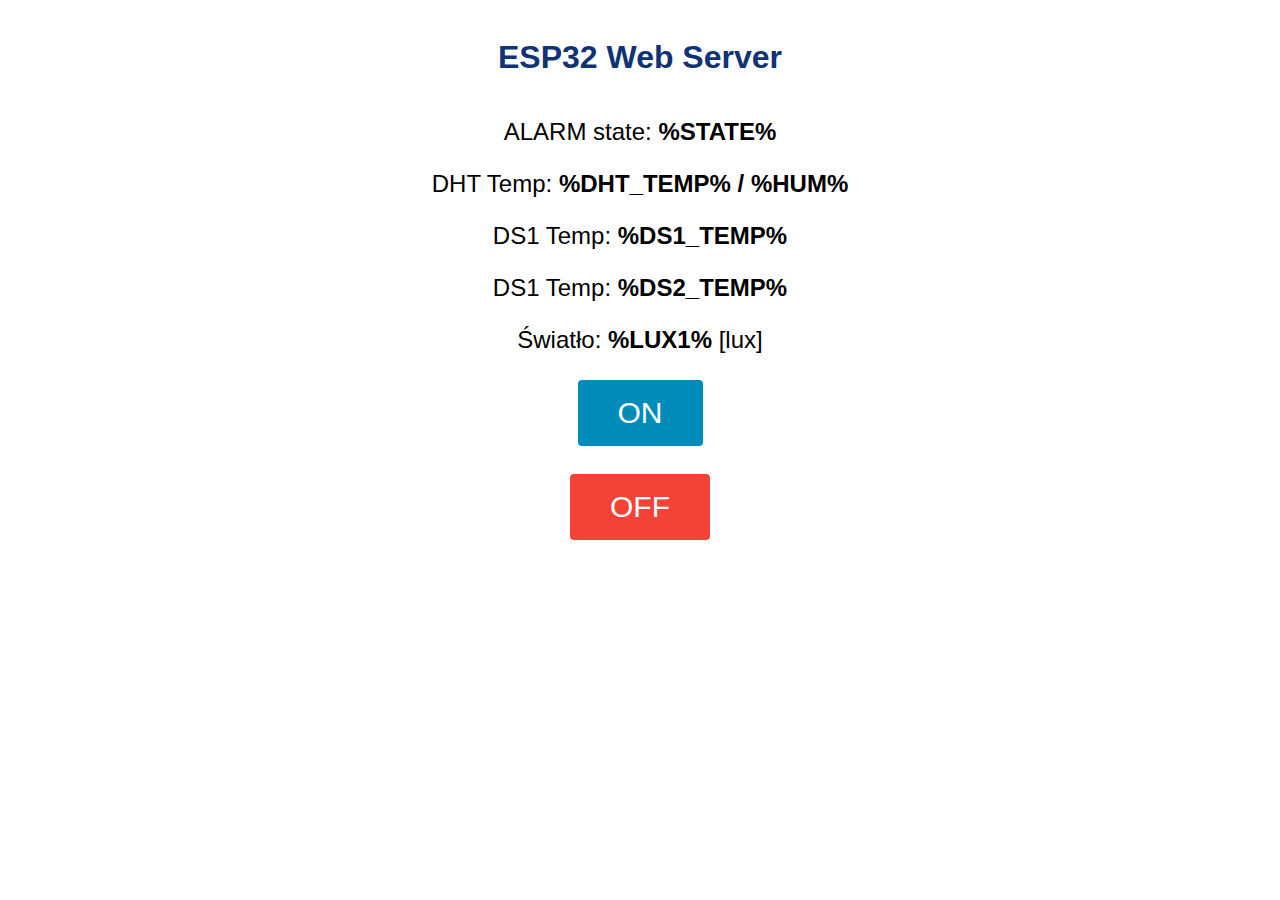
==== data/index.html @ 4782de03 "pierwsza próbna testowa wersja" ====
<!DOCTYPE html>
<html>
<head>
  <title>ESP32 Web Server</title>
  <meta name="viewport" content="width=device-width, initial-scale=1">
  <meta http-equiv="refresh" content="4">
  <meta charset="UTF-8">
  <link rel="icon" href="data:,">
  <link rel="stylesheet" type="text/css" href="style.css">
</head>
<body>
  <h1>ESP32 Web Server</h1>
  <p>ALARM state: <strong> %STATE%</strong></p>
  <p>DHT Temp: <strong> %DHT_TEMP% / %HUM%  </strong></p>
  <p>DS1 Temp: <strong> %DS1_TEMP%</strong></p>
  <p>DS1 Temp: <strong> %DS2_TEMP%</strong></p>
  <p>Światło: <strong> %LUX1%</strong> [lux]</p>
  <p><a href="/on"><button class="button">ON</button></a></p>
  <p><a href="/off"><button class="button button2">OFF</button></a></p>
</body>
</html>
---- data/style.css ----
html {
    font-family: Helvetica;
    display: inline-block;
    margin: 0px auto;
    text-align: center;
  }
  h1{
    color: #0F3376;
    padding: 2vh;
  }
  p{
    font-size: 1.5rem;
  }
  .button {
    display: inline-block;
    background-color: #008CBA;
    border: none;
    border-radius: 4px;
    color: white;
    padding: 16px 40px;
    text-decoration: none;
    font-size: 30px;
    margin: 2px;
    cursor: pointer;
  }
  .button2 {
    background-color: #f44336;
  }
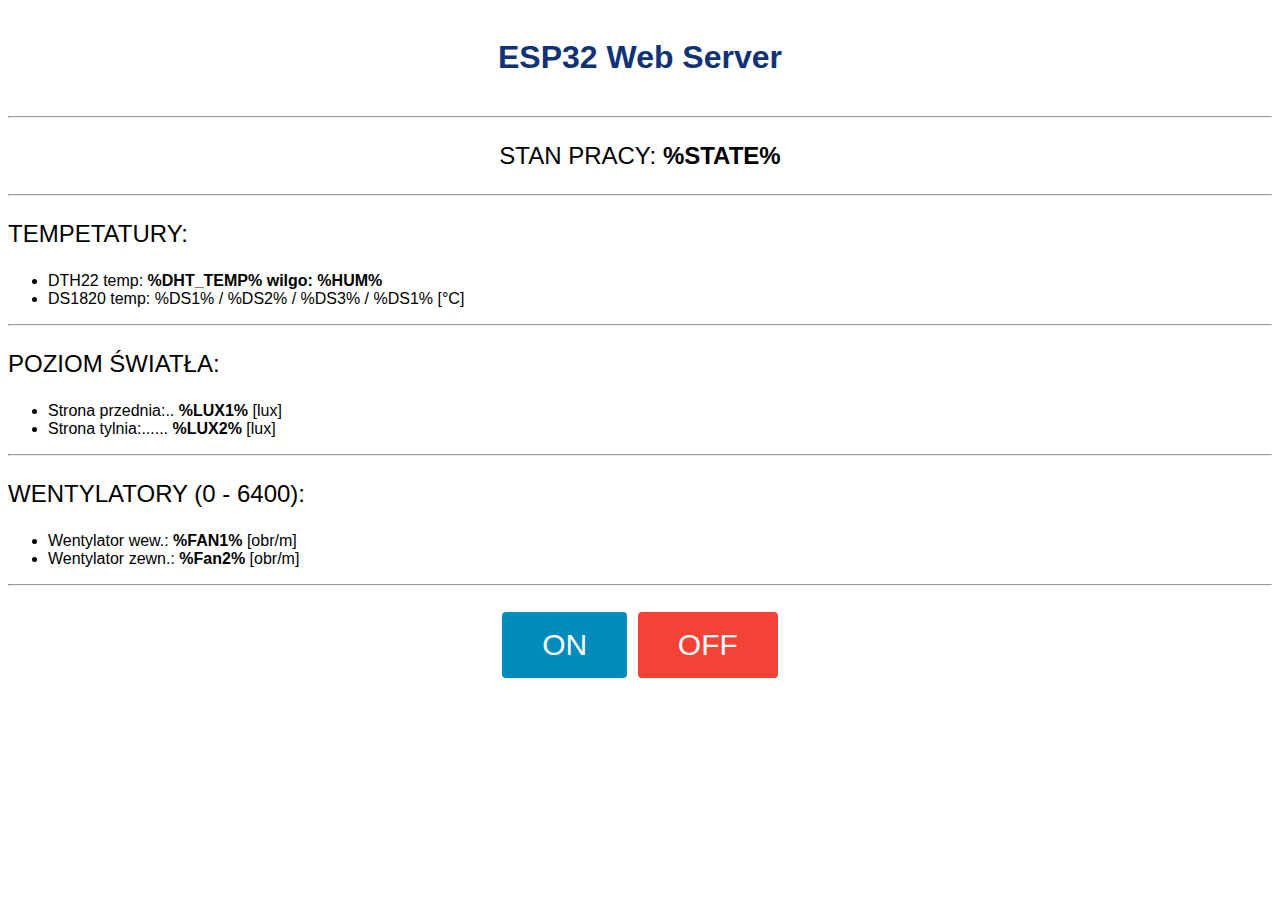
==== commit 24dad78e: "strona webowa wersja pierwsza" ====
--- a/data/index.html
+++ b/data/index.html
@@ -10,12 +10,35 @@
 </head>
 <body>
   <h1>ESP32 Web Server</h1>
-  <p>ALARM state: <strong> %STATE%</strong></p>
-  <p>DHT Temp: <strong> %DHT_TEMP% / %HUM%  </strong></p>
-  <p>DS1 Temp: <strong> %DS1_TEMP%</strong></p>
-  <p>DS1 Temp: <strong> %DS2_TEMP%</strong></p>
-  <p>Światło: <strong> %LUX1%</strong> [lux]</p>
-  <p><a href="/on"><button class="button">ON</button></a></p>
-  <p><a href="/off"><button class="button button2">OFF</button></a></p>
+  <hr>
+  <p>STAN PRACY: <strong> %STATE%</strong></p>
+  <hr>
+  <p style="text-align: left">TEMPETATURY:
+    <ul style="text-align: left">
+      <li> DTH22 temp:<strong> %DHT_TEMP%  wilgo:  %HUM%  </strong></li>
+      <li> DS1820 temp:  %DS1% / %DS2% / %DS3% / %DS1% [&#176C]</li>
+    </ul>
+    <hr>
+  </p>
+  <p style="text-align: left">POZIOM ŚWIATŁA:
+    <ul style="text-align: left">
+      <li> Strona przednia:..<strong>  %LUX1% </strong> [lux]</li>
+      <li> Strona tylnia:......<strong>  %LUX2% </strong> [lux]</li>
+    </ul>
+    <hr>
+  </p>
+  <p style="text-align: left">WENTYLATORY (0 - 6400):
+    <ul style="text-align: left">
+      <li> Wentylator wew.:<strong>  %FAN1% </strong>   [obr/m]</li>
+      <li> Wentylator zewn.:<strong> %Fan2% </strong>   [obr/m]</li>
+    </ul>
+    <hr>
+  </p>
+  
+  <p><a href="/on"><button class="button">ON</button></a>
+     <a href="/off"><button class="button button2">OFF</button></a>
+  </p>
+ 
+
 </body>
 </html>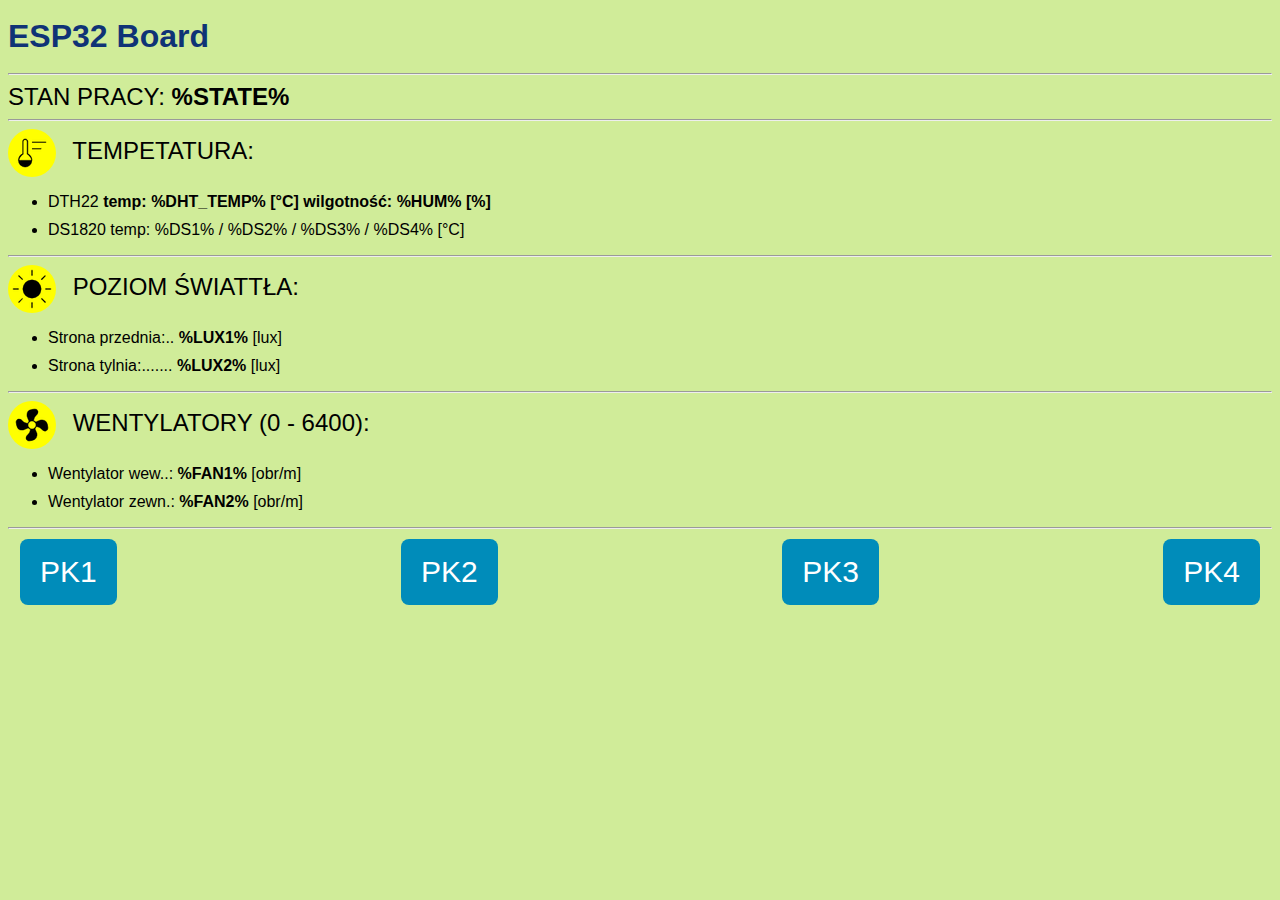
==== commit 73148cfe: "wrzucony automat stanów w wersji poczatkowej, poprawiono wyświetlanie obrazków na stronie webowej - " ====
--- a/data/index.html
+++ b/data/index.html
@@ -1,42 +1,52 @@
 <!DOCTYPE html>
 <html>
 <head>
-  <title>ESP32 Web Server</title>
-  <meta name="viewport" content="width=device-width, initial-scale=1">
-  <meta http-equiv="refresh" content="4">
+  <title>ESP32_Board</title>
+  <!<meta http-equiv="refresh" content="4">
   <meta charset="UTF-8">
-  <link rel="icon" href="data:,">
   <link rel="stylesheet" type="text/css" href="style.css">
 </head>
 <body>
-  <h1>ESP32 Web Server</h1>
+  <header>
+    <h1>ESP32 Board</h1>
+    
+  </header>
+  
   <hr>
   <p>STAN PRACY: <strong> %STATE%</strong></p>
   <hr>
-  <p style="text-align: left">TEMPETATURY:
-    <ul style="text-align: left">
-      <li> DTH22 temp:<strong> %DHT_TEMP%  wilgo:  %HUM%  </strong></li>
-      <li> DS1820 temp:  %DS1% / %DS2% / %DS3% / %DS1% [&#176C]</li>
+  <p> <img src="temp_icon.png" class="icon_style cirkle"/>
+     TEMPETATURA:
+    <ul>
+      <li style="margin-bottom: 10px;"> DTH22 <strong>temp: %DHT_TEMP% [&#176C] wilgotność:  %HUM% [&#37] </strong></li>
+      <li> DS1820 temp:  %DS1% / %DS2% / %DS3% / %DS4% [&#176C]</li>
     </ul>
     <hr>
   </p>
-  <p style="text-align: left">POZIOM ŚWIATŁA:
-    <ul style="text-align: left">
-      <li> Strona przednia:..<strong>  %LUX1% </strong> [lux]</li>
-      <li> Strona tylnia:......<strong>  %LUX2% </strong> [lux]</li>
+  <p> <img src="lux_icon.png" class="icon_style cirkle"/>
+     POZIOM ŚWIATTŁA:
+    <ul>
+      <li style="margin-bottom: 10px;"> Strona przednia:..<strong>  %LUX1% </strong> [lux]</li>
+      <li> Strona tylnia:.......<strong>  %LUX2% </strong> [lux]</li>
     </ul>
     <hr>
   </p>
-  <p style="text-align: left">WENTYLATORY (0 - 6400):
-    <ul style="text-align: left">
-      <li> Wentylator wew.:<strong>  %FAN1% </strong>   [obr/m]</li>
-      <li> Wentylator zewn.:<strong> %Fan2% </strong>   [obr/m]</li>
+  <p> <img src="fan_icon.png" class="icon_style cirkle"/>
+    WENTYLATORY (0 - 6400):
+    <ul>
+      <li style="margin-bottom: 10px;"> Wentylator wew..:<strong>  %FAN1% </strong>   [obr/m]</li>
+      <li> Wentylator zewn.:<strong> %FAN2% </strong>   [obr/m]</li>
     </ul>
     <hr>
   </p>
   
-  <p><a href="/on"><button class="button">ON</button></a>
-     <a href="/off"><button class="button button2">OFF</button></a>
+  <p>
+    <div>
+     <a href="/PK1"><button class="button">PK1</button></a>
+     <a href="/PK2"><button class="button">PK2</button></a>
+     <a href="/PK3"><button class="button">PK3</button></a>
+     <a href="/PK4"><button class="button">PK4</button></a>
+    </div>
   </p>
  
 
--- a/data/style.css
+++ b/data/style.css
@@ -4,20 +4,53 @@
     margin: 0px auto;
     text-align: center;
   }
+  body{
+    background: rgb(208, 236, 153);
+  }
+
+
+  header{
+    display: flex;
+    align-items: center;
+    justify-content: space-between;
+    margin-top: 5px;
+    margin-bottom: 5px;
+    
+  }
+
+  div{
+    display: flex;
+    align-items: center;
+    justify-content: space-between;
+    margin-left: 10px;
+    margin-right: 10px;
+  }
+
+
   h1{
     color: #0F3376;
-    padding: 2vh;
+    margin-top: 10px;
+    margin-bottom: 10px;
   }
+
   p{
     font-size: 1.5rem;
+    text-align: left; 
+    margin-top: 4px;
+    margin-bottom: 4px;
+  }
+
+  ul{
+    text-align: left; 
+
   }
   .button {
     display: inline-block;
     background-color: #008CBA;
     border: none;
-    border-radius: 4px;
+    border-radius: 8px;
     color: white;
-    padding: 16px 40px;
+    padding: 16px 20px;
     text-decoration: none;
     font-size: 30px;
     margin: 2px;
@@ -25,4 +58,16 @@
   }
   .button2 {
     background-color: #f44336;
+  }
+
+  .icon_style {
+    height: 48px;
+    width: 48px;
+    margin-right: 10px;
+    background-color:yellow;
+    vertical-align: middle;
+  
+  }
+  .cirkle{
+    border-radius: 50%;
   }